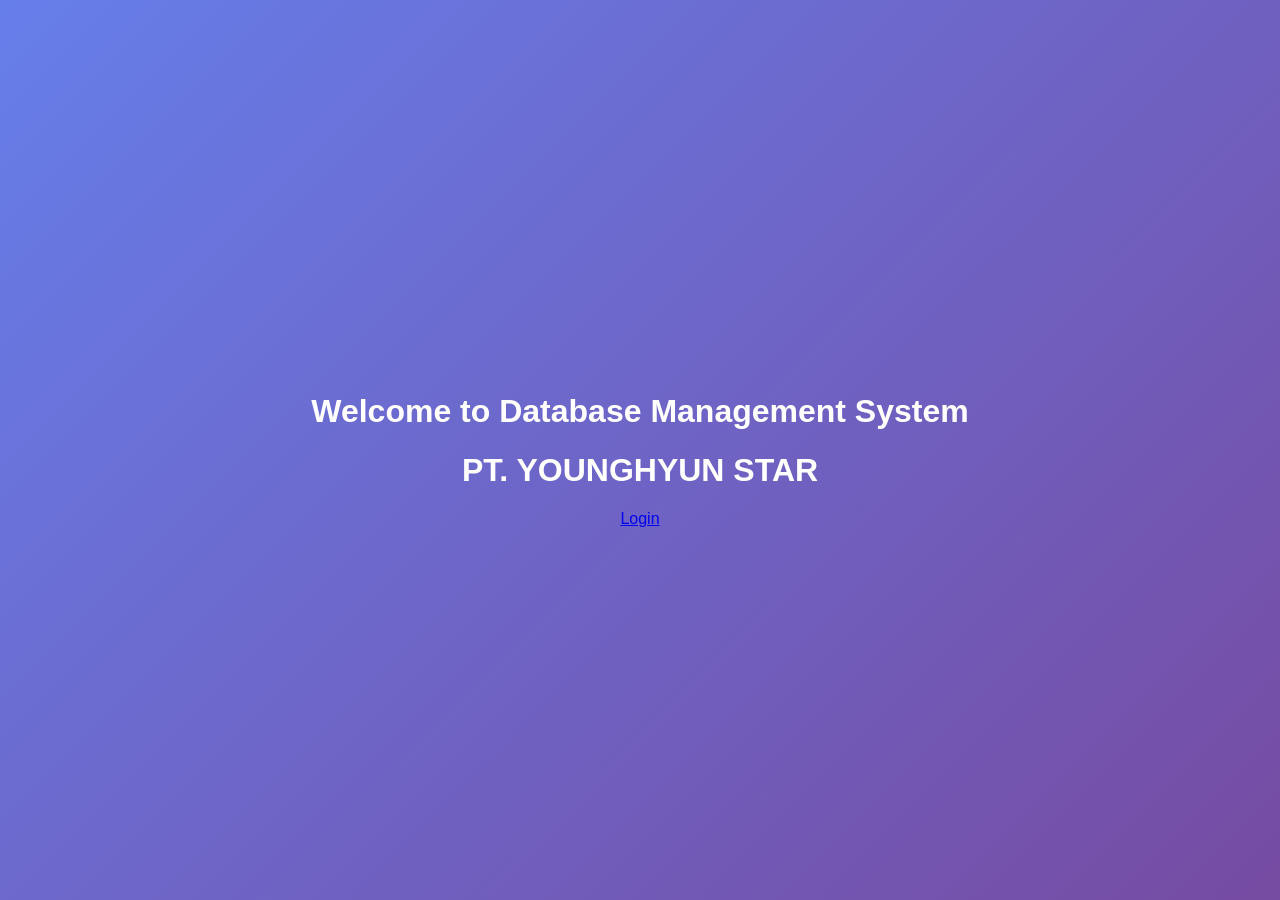
==== Garment/index.html @ 722b1f26 "Add files via upload" ====
<!DOCTYPE html>
<html lang="en">
<head>
    <meta charset="UTF-8">
    <meta name="viewport" content="width=device-width, initial-scale=1.0">
    <title>PT. YOUNGHYUN STAR</title>
    <link rel="stylesheet" href="css/styles.css">
</head>
<body>
    <div class="container">
        <h1>Welcome to Database Management System</h1>
        <h1>PT. YOUNGHYUN STAR</h1>
        <a href="login.html" class="btn">Login</a>
    </div>
</body>
</html>
---- Garment/css/styles.css ----
body {
    font-family: Arial, sans-serif;
    margin: 0;
    padding: 0;
    background: linear-gradient(135deg, #667eea, #764ba2);
    color: white;
    display: flex;
    justify-content: center;
    align-items: center;
    height: 100vh;
}

.container {
    text-align: center;
}

.login-container {
    background: rgba(255, 255, 255, 0.2);
    padding: 20px;
    border-radius: 10px;
    box-shadow: 0 4px 6px rgba(0, 0, 0, 0.1);
    text-align: center;
    backdrop-filter: blur(10px);
    animation: fadeIn 1s ease-in-out;
}

@keyframes fadeIn {
    from {
        opacity: 0;
        transform: translateY(-20px);
    }
    to {
        opacity: 1;
        transform: translateY(0);
    }
}

input {
    width: 100%;
    padding: 10px;
    margin: 10px 0;
    border: none;
    border-radius: 5px;
}

button {
    width: 100%;
    padding: 10px;
    background: #807eff;
    border: none;
    border-radius: 5px;
    color: white;
    cursor: pointer;
    transition: background 0.3s ease;
}

button:hover {
    background: #1b1fff;
}

p {
    color: red;
}

.sidebar {
    width: 250px;
    height: 100vh;
    background: rgba(0, 0, 0, 0.5);
    position: fixed;
    left: -250px;
    transition: 0.3s;
    padding-top: 60px;
    backdrop-filter: blur(10px);
}

.sidebar a {
    display: block;
    padding: 15px;
    color: #ffffff;
    text-decoration: none;
    transition: background 0.3s ease;
}

.sidebar a:hover {
    background: #1b1fff;
}

.toggle-btn {
    position: absolute;
    left: 10px;
    top: 10px;
    background: rgba(255, 255, 255, 0.2);
    padding: 10px;
    border-radius: 5px;
    cursor: pointer;
}

.close-btn {
    position: absolute;
    right: 10px;
    top: 10px;
    background: rgba(97, 147, 255, 0.7);
    color: white;
    padding: 5px;
    border-radius: 5px;
    cursor: pointer;
    display: none;
}

.content {
    flex: 1;
    padding: 20px;
    text-align: center;
}

.logout {
    position: absolute;
    right: 10px;
    top: 10px;
    background: #807eff;
    color: white;
    padding: 10px;
    text-decoration: none;
    border-radius: 5px;
    transition: background 0.3s ease;
}

.logout:hover {
    background: #1b1fff;
}

table {
    width: 100%;
    border-collapse: collapse;
    margin-top: 20px;
    background: rgba(255, 255, 255, 0.2);
    backdrop-filter: blur(10px);
    border-radius: 10px;
    overflow: hidden;
}

th, td {
    padding: 15px;
    border-bottom: 1px solid rgba(255, 255, 255, 0.2);
    color: white;
}

th {
    background: rgba(0, 0, 0, 0.5);
}

tr:hover {
    background: rgba(255, 255, 255, 0.1);
    transition: 0.3s;
}
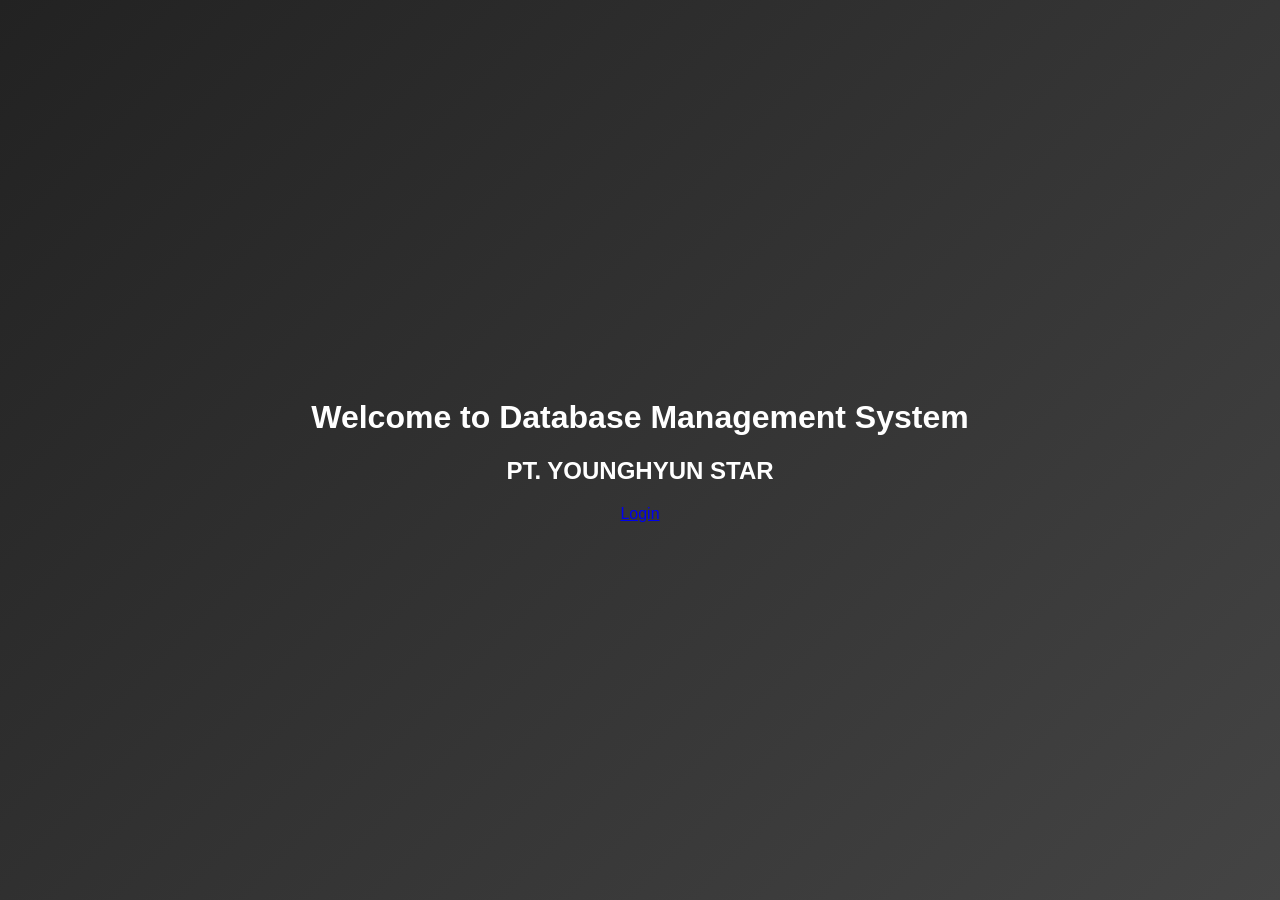
==== commit 63d40e4a: "Add files via upload" ====
--- a/Garment/index.html
+++ b/Garment/index.html
@@ -9,7 +9,7 @@
 <body>
     <div class="container">
         <h1>Welcome to Database Management System</h1>
-        <h1>PT. YOUNGHYUN STAR</h1>
+        <h2>PT. YOUNGHYUN STAR</h2>
         <a href="login.html" class="btn">Login</a>
     </div>
 </body>
--- a/Garment/css/styles.css
+++ b/Garment/css/styles.css
@@ -1,8 +1,9 @@
+/* Global Styles */
 body {
     font-family: Arial, sans-serif;
     margin: 0;
     padding: 0;
-    background: linear-gradient(135deg, #667eea, #764ba2);
+    background: linear-gradient(135deg, #222, #444);
     color: white;
     display: flex;
     justify-content: center;
@@ -10,20 +11,23 @@
     height: 100vh;
 }
 
+/* Container */
 .container {
     text-align: center;
 }
 
+/* Login Box */
 .login-container {
-    background: rgba(255, 255, 255, 0.2);
+    background: rgba(255, 255, 255, 0.1);
     padding: 20px;
     border-radius: 10px;
-    box-shadow: 0 4px 6px rgba(0, 0, 0, 0.1);
+    box-shadow: 0 4px 6px rgba(0, 0, 0, 0.3);
     text-align: center;
     backdrop-filter: blur(10px);
     animation: fadeIn 1s ease-in-out;
 }
 
+/* Animasi */
 @keyframes fadeIn {
     from {
         opacity: 0;
@@ -35,18 +39,22 @@
     }
 }
 
+/* Input */
 input {
     width: 100%;
     padding: 10px;
     margin: 10px 0;
-    border: none;
-    border-radius: 5px;
-}
-
+    border: 1px solid rgba(255, 255, 255, 0.3);
+    border-radius: 5px;
+    background: rgba(255, 255, 255, 0.1);
+    color: white;
+}
+
+/* Tombol */
 button {
     width: 100%;
     padding: 10px;
-    background: #807eff;
+    background: #444;
     border: none;
     border-radius: 5px;
     color: white;
@@ -55,17 +63,19 @@
 }
 
 button:hover {
-    background: #1b1fff;
-}
-
+    background: #666;
+}
+
+/* Pesan error */
 p {
     color: red;
 }
 
+/* Sidebar */
 .sidebar {
     width: 250px;
     height: 100vh;
-    background: rgba(0, 0, 0, 0.5);
+    background: rgba(0, 0, 0, 0.7);
     position: fixed;
     left: -250px;
     transition: 0.3s;
@@ -73,6 +83,7 @@
     backdrop-filter: blur(10px);
 }
 
+/* Sidebar Links */
 .sidebar a {
     display: block;
     padding: 15px;
@@ -82,9 +93,10 @@
 }
 
 .sidebar a:hover {
-    background: #1b1fff;
-}
-
+    background: #666;
+}
+
+/* Toggle Button */
 .toggle-btn {
     position: absolute;
     left: 10px;
@@ -95,11 +107,12 @@
     cursor: pointer;
 }
 
+/* Close Button */
 .close-btn {
     position: absolute;
     right: 10px;
     top: 10px;
-    background: rgba(97, 147, 255, 0.7);
+    background: rgba(255, 255, 255, 0.3);
     color: white;
     padding: 5px;
     border-radius: 5px;
@@ -107,17 +120,19 @@
     display: none;
 }
 
+/* Content */
 .content {
     flex: 1;
     padding: 20px;
     text-align: center;
 }
 
+/* Logout Button */
 .logout {
     position: absolute;
     right: 10px;
     top: 10px;
-    background: #807eff;
+    background: #444;
     color: white;
     padding: 10px;
     text-decoration: none;
@@ -126,30 +141,70 @@
 }
 
 .logout:hover {
-    background: #1b1fff;
-}
-
+    background: #666;
+}
+
+/* Tabel */
 table {
     width: 100%;
     border-collapse: collapse;
     margin-top: 20px;
-    background: rgba(255, 255, 255, 0.2);
+    background: rgba(255, 255, 255, 0.1);
     backdrop-filter: blur(10px);
     border-radius: 10px;
     overflow: hidden;
 }
 
+/* Table Headers & Cells */
 th, td {
     padding: 15px;
-    border-bottom: 1px solid rgba(255, 255, 255, 0.2);
+    border-bottom: 1px solid rgba(255, 255, 255, 0.3);
     color: white;
 }
 
 th {
-    background: rgba(0, 0, 0, 0.5);
+    background: rgba(0, 0, 0, 0.7);
 }
 
 tr:hover {
-    background: rgba(255, 255, 255, 0.1);
+    background: rgba(255, 255, 255, 0.2);
     transition: 0.3s;
-}+}
+
+/* Statistik Cards */
+.custom-box {
+    background: rgba(255, 255, 255, 0.1) !important;
+    backdrop-filter: blur(10px);
+    border-radius: 10px;
+    padding: 10px;
+    text-align: center;
+    transition: 0.3s;
+}
+
+.custom-box:hover {
+    background: rgba(255, 255, 255, 0.2) !important;
+}
+
+/* Grafik & Cards */
+.custom-card {
+    background: rgba(255, 255, 255, 0.1) !important;
+    backdrop-filter: blur(10px);
+    border-radius: 10px;
+    padding: 10px;
+}
+
+/* Efek Animasi */
+@keyframes fadeIn {
+    from {
+        opacity: 0;
+        transform: translateY(-20px);
+    }
+    to {
+        opacity: 1;
+        transform: translateY(0);
+    }
+}
+
+.content-wrapper, .custom-box, .custom-card {
+    animation: fadeIn 1s ease-in-out;
+}
